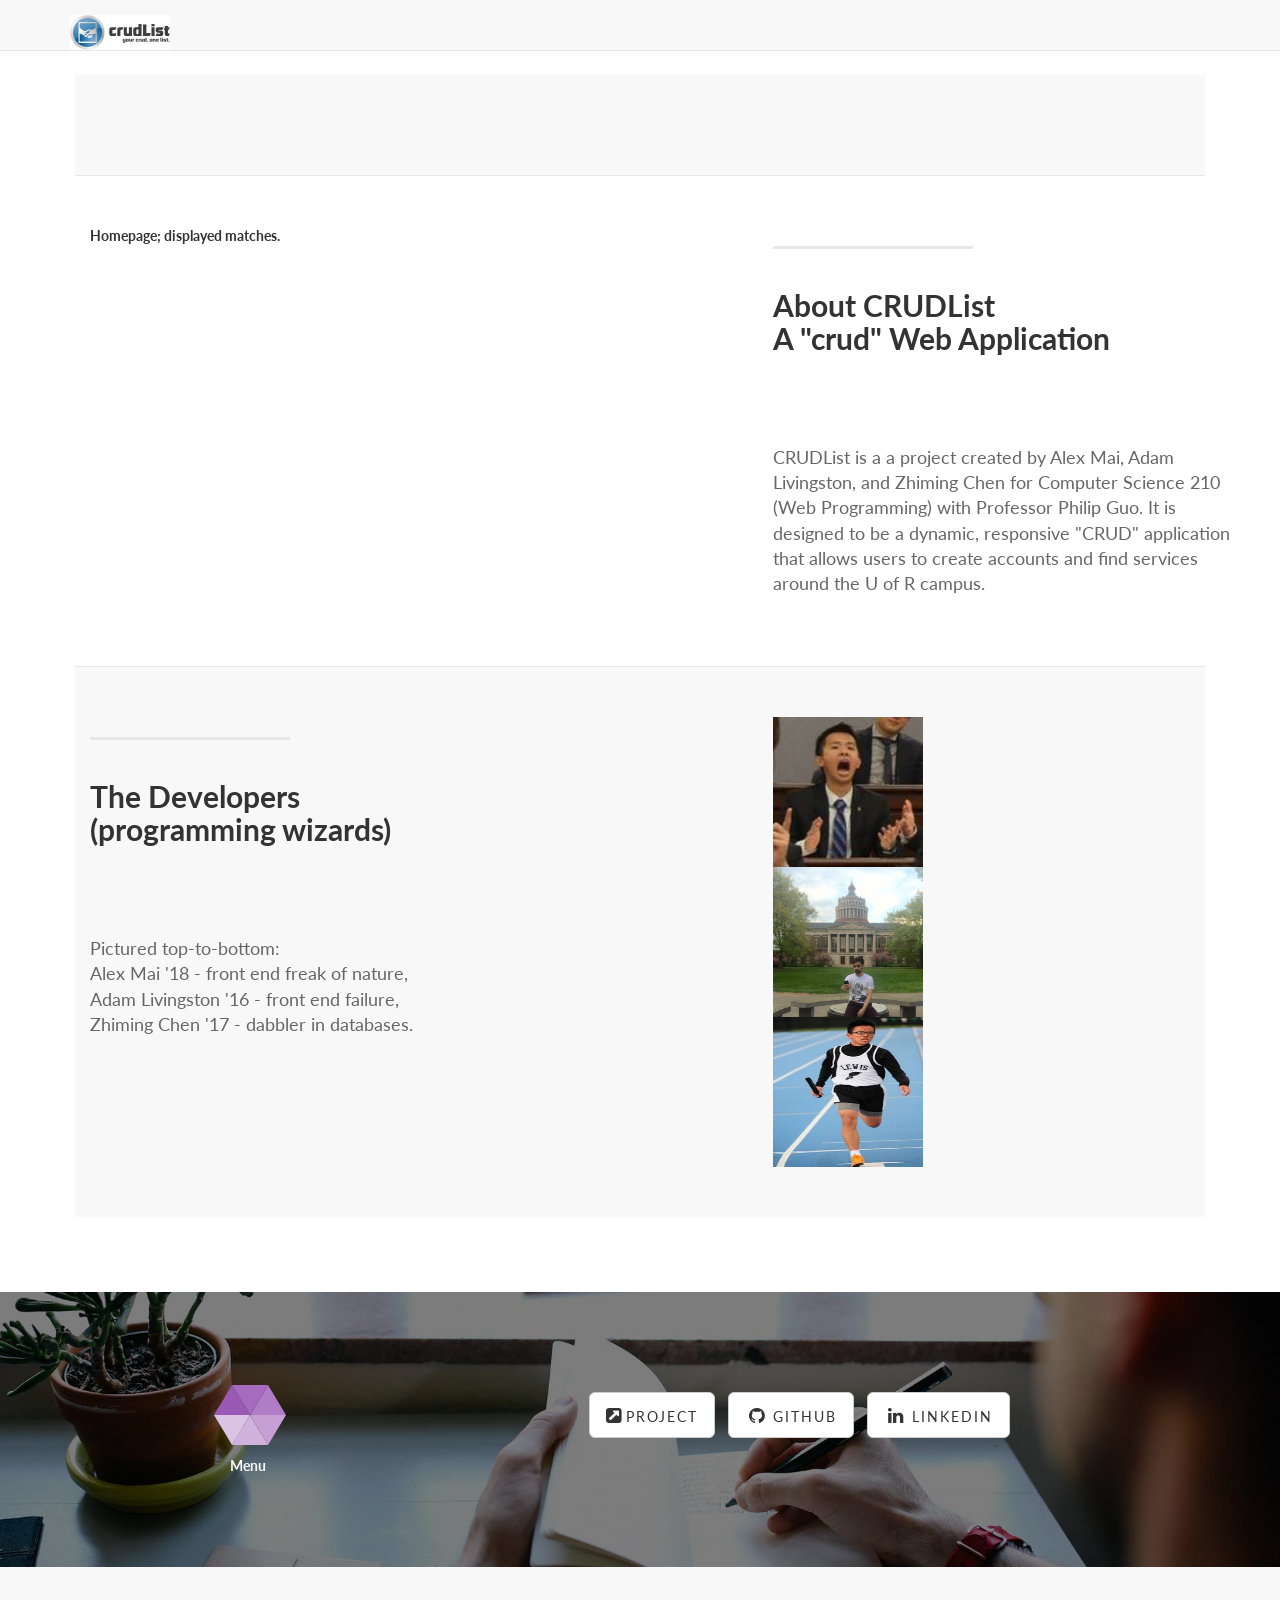
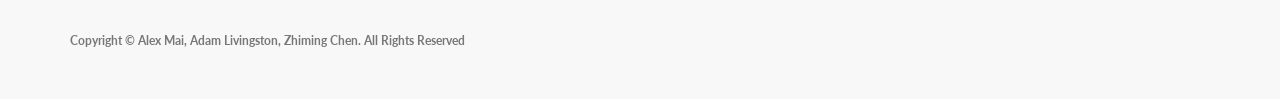
==== about.html @ 7ab37492 "Final Product Z will populate database later." ====
<!DOCTYPE html>
<html lang="en">

<head>

    <title>About</title>
    <meta charset="utf-8">
    <meta http-equiv="X-UA-Compatible" content="IE=edge">
    <meta name="viewport" content="width=device-width, initial-scale=1">
    <meta name="description" content="">
    <meta name="author" content="">

	<link rel="stylesheet"
        href="http://maxcdn.bootstrapcdn.com/bootstrap/3.3.5/css/bootstrap.min.css">

    <!-- Custom CSS -->
    <link href="css/landing-page.css" rel="stylesheet">

    <!-- Custom Fonts -->
    <link href="font-awesome/css/font-awesome.min.css" rel="stylesheet" type="text/css">
    <link href="http://fonts.googleapis.com/css?family=Lato:300,400,700,300italic,400italic,700italic" rel="stylesheet" type="text/css">

    <script src="https://ajax.googleapis.com/ajax/libs/jquery/1.11.3/jquery.min.js"></script>

    <script src="js/bootstrap.js"></script>
    <script src="js/bootstrap.min.js"></script>
    <script
        src="http://maxcdn.bootstrapcdn.com/bootstrap/3.3.5/js/bootstrap.min.js"></script>

    <script type="text/javascript">
        $(document).ready(function() {
            $("#settings").hide();
            $("#wrongCookie").hide();
            $("#logout").hide();
            $("#editsuccess").hide();
            $("#editfail").hide();

            $.ajax({
                url: "/cgi-bin/validateCookie.py",
                type: "GET",
                dataType: "json",
                success: function(data) {
                    console.log(data);
                    if(data.hasCookie==true && data.match==true) {
                        $("#settings").show();
                        $("#logout").show();
                        $(".navbarphoto").attr("src",data['picture']);
                    }
                    else {
                        $("#wrongCookie").show();

                    }
                },
                error: function() {
                    console.log("Error, something happened with cookie validation");
                },
            });
        });
    </script>



 </head>
   
 <body>



 	<!-- Navigation -->
    <nav class="navbar navbar-default navbar-fixed-top topnav" role="navigation">
        <div class="container topnav">
            
            <div class="navbar-header">
                <button type="button" class="navbar-toggle" data-toggle="collapse" data-target="#bs-example-navbar-collapse-1">
                    <span class="sr-only">Toggle navigation</span>
                    <span class="icon-bar"></span>
                    <span class="icon-bar"></span>
                    <span class="icon-bar"></span>
                </button>
                <a class="navbar-brand topnav" href="index.html"><img src="/attachments/logo.jpg" style="max-height: 65px; max-width: 100px;"></a>
            </div>
            <!-- Collect the nav links, forms, and other content for toggling -->
            <div class="collapse navbar-collapse" id="bs-example-navbar-collapse-1">
                <div id="logout">
                    <ul class="nav navbar-nav navbar-right">
                        <li><a href="myprofile.html"><img class = "navbarphoto" src="" style="height:20px;width:20px"> My Profile</a></li>
                        <li><a id="settingsbutton" href="settings.html"><span class="glyphicon glyphicon-lock"></span> Settings</a></li>
                        <li><a id="logoutbutton" href="index.html"><span class="glyphicon glyphicon-off"></span> Logout</a></li>
                        
                    </ul>
                 </div>
            </div>
            <!-- /.navbar-collapse -->
        </div>
        <!-- /.container -->
    </nav>

    <div class="aboutMain" style="padding:75px;">

   
    <div class="content-section-a">

        <div class="container">
            <div class="row">
                
                
            </div>

        </div>
        <!-- /.container -->

    </div>
    <!-- /.content-section-a -->

    <div class="content-section-b">

        <div class="container">

            <div class="row">
                <div class="col-lg-5 col-lg-offset-1 col-sm-push-6  col-sm-6">
                    <hr class="section-heading-spacer">
                    <div class="clearfix"></div>
                    <h2 class="section-heading">About CRUDList<br>A "crud" Web Application</h2>
                    <p class="lead">CRUDList is a a project created by Alex Mai, Adam Livingston, and Zhiming Chen for Computer Science 210 (Web Programming) with Professor Philip Guo. It is designed to be a dynamic, responsive "CRUD" application that allows users to create accounts and find services around the U of R campus.</p>
                </div>
                <div class="col-lg-5 col-sm-pull-6  col-sm-6">
                    
                    <figure>
                        <img class="img-responsive" src="img/webPreview.png" alt="">
                        <figcaption>Homepage; displayed matches.</figcaption>
                    </figure>
                </div>
            </div>

        </div>
        <!-- /.container -->

    </div>
    <!-- /.content-section-b -->

    <div class="content-section-a">

        <div class="container">

            <div class="row">
                <div class="col-lg-5 col-sm-6">
                    <hr class="section-heading-spacer">
                    <div class="clearfix"></div>
                    <h2 class="section-heading">The Developers<br>(programming wizards)</h2>
                    <p class="lead">Pictured top-to-bottom: <br>Alex Mai '18 - front end freak of nature, <br>Adam Livingston '16 - front end failure, <br> Zhiming Chen '17 - dabbler in databases.</p>
                </div>
                <div class="col-lg-5 col-lg-offset-2 col-sm-6">
                    <img class="img-responsive" class="img-circle" style="height:150px;width:150px;"src="img/alex.jpg" alt="">
                    <img class="img-responsive" class="img-circle" style="height:150px;width:150px;"src="img/adam.jpg" alt="">
                    <img class="img-responsive" class="img-circle" style="height:150px;width:150px;"src="img/z.jpg" alt="">

                </div>
            </div>

        </div>
        <!-- /.container -->

    </div>
    <!-- /.content-section-a -->
</div>

    <a  name="contact"></a>
    <div class="banner">

        <div class="container">

            <div class="row">
                <div class="col-lg-4" style="padding-top:75px;">

                    <div class="bod1">
                        
                        <div class='hexagon'>
                          <ul class="menuMod">
                            <li class='polygon_top'>
                              <a href="index.html">Home</a>
                            </li>
                            <li class='polygon_top'></li>
                            <li class='polygon_top'>
                              <a href="myprofile.html">Profile</a>
                            </li>
                            <li class='polygon_bottom'>
                              <a href="settings.html">Settings</a>
                            </li>
                            <li class='polygon_bottom'></li>
                            <li class='polygon_bottom'>
                              <a href="about.html">About</a>
                            </li>
                          </ul>

                        <p>
                            <div class="menuText">
                            Menu
                            </div>
                        </p>

               
                        </div>
                    </div>

                   <!--  <div class="col-lg-3">
                          <h2>Connect to crudList:</h2>
                    </div> -->

                </div>
                
                <div class="col-lg-6">
                    <ul class="list-inline banner-social-buttons">
                        <li>
                            <a href="http://courses.pgbovine.net/csc210/project.htm" class="btn btn-default btn-lg"><i class="fa fa-external-link-square"></i> <span class="network-name">Project</span></a>
                        </li>
                        <li>
                            <a href="https://github.com/zchen364/CRUDList" class="btn btn-default btn-lg"><i class="fa fa-github fa-fw"></i> <span class="network-name">Github</span></a>
                        </li>
                        <li>
                            <a href="#" class="btn btn-default btn-lg"><i class="fa fa-linkedin fa-fw"></i> <span class="network-name">Linkedin</span></a>
                        </li>
                    </ul>
                </div>

            </div>



        </div>
        <!-- /.container -->

    </div>
    <!-- /.banner -->
	

    <!-- Footer -->
    <footer>
        <div class="container">
            <div class="row">
                <div class="col-lg-12">
                 

                    
                  
                    <p class="copyright text-muted small">Copyright &copy; Alex Mai, Adam Livingston, Zhiming Chen. All Rights Reserved</p>
                   
                </div>


            </div>

        </div>

    </footer>

        

       

</body>

</html>
---- css/landing-page.css ----
/*!
 * Start Bootstrap - Landing Page Bootstrap Theme (http://startbootstrap.com)
 * Code licensed under the Apache License v2.0.
 * For details, see http://www.apache.org/licenses/LICENSE-2.0.
 */

body,
html {
    width: 100%;
    height: 100%;
}

body,
h1,
h2,
h3,
h4,
h5,
h6 {
    font-family: "Lato","Helvetica Neue",Helvetica,Arial,sans-serif;
    font-weight: 700;
}

.topnav {
    font-size: 14px; 
}

.lead {
    font-size: 18px;
    font-weight: 400;
}

.intro-header {
    padding-top: 50px; /* If you're making other pages, make sure there is 50px of padding to make sure the navbar doesn't overlap content! */
    padding-bottom: 50px;
    text-align: center;
    color: #f8f8f8;
    background: url(../img/background.jpg) no-repeat center center;
    background-size: cover;
}

.intro-message {
    position: relative;
    padding-top: 20%;
    padding-bottom: 20%;
}

.intro-message > h1 {
    margin: 0;
    text-shadow: 2px 2px 3px rgba(0,0,0,0.6);
    font-size: 5em;
}

.intro-divider {
    width: 400px;
    border-top: 1px solid #f8f8f8;
    border-bottom: 1px solid rgba(0,0,0,0.2);
}

.intro-message > h3 {
    text-shadow: 2px 2px 3px rgba(0,0,0,0.6);
}

@media(max-width:767px) {
    .intro-message {
        padding-bottom: 15%;
    }

    .intro-message > h1 {
        font-size: 3em;
    }

    ul.intro-social-buttons > li {
        display: block;
        margin-bottom: 20px;
        padding: 0;
    }

    ul.intro-social-buttons > li:last-child {
        margin-bottom: 0;
    }

    .intro-divider {
        width: 100%;
    }
}

.network-name {
    text-transform: uppercase;
    font-size: 14px;
    font-weight: 400;
    letter-spacing: 2px;
}

.content-section-a {
    padding: 50px 0;
    background-color: #f8f8f8;
}

.content-section-b {
    padding: 50px 0;
    border-top: 1px solid #e7e7e7;
    border-bottom: 1px solid #e7e7e7;
}

.section-heading {
    margin-bottom: 30px;
}

.section-heading-spacer {
    float: left;
    width: 200px;
    border-top: 3px solid #e7e7e7;
}

.banner {
    padding: 100px 0;
    color: #f8f8f8;
    background: url(../img/banner-bg.jpg) no-repeat center center;
    background-size: cover;
}

.banner h2 {
    margin: 0;
    text-shadow: 2px 2px 3px rgba(0,0,0,0.6);
    font-size: 3em;
}

.banner ul {
    margin-bottom: 0;
}

.banner-social-buttons {
    float: right;
    margin-top: 0;
}

@media(max-width:1199px) {
    ul.banner-social-buttons {
        float: left;
        margin-top: 15px;
    }
}

@media(max-width:767px) {
    .banner h2 {
        margin: 0;
        text-shadow: 2px 2px 3px rgba(0,0,0,0.6);
        font-size: 3em;
    }

    ul.banner-social-buttons > li {
        display: block;
        margin-bottom: 20px;
        padding: 0;
    }

    ul.banner-social-buttons > li:last-child {
        margin-bottom: 0;
    }
}

footer {
    padding: 50px 0;
    background-color: #f8f8f8;
}

p.copyright {
    margin: 15px 0 0;
}



<!-- 
autor: Marco Barría 
https://twitter.com/marco_bf

Following code taken from above author
--> 
@import url(http://fonts.googleapis.com/css?family=Lato:300);

html,
.bod1 {
  min-height: 100%;
  -webkit-font-smoothing: antialiased;

}

.bod1 {
  background: #404853;
  font-family: 'Lato', sans-serif;
  font-weight: 300;
}

a {
  text-decoration: none;
}

.menuMod {
  margin: 0;
  padding: 0;
  width: 100%;
}

.menuText{
    font-family: "Lato","Helvetica Neue",Helvetica,Arial,sans-serif;
    font-weight: 700;
    padding-left:10px;
}

li {
  list-style-type: none;
}

/*=================================== container 
*/

.hexagon {
  position: absolute;
  top: 50%;
  left: 50%;
  margin-top: -30px;
  margin-left: -30px;
  width: 60px;
  transform-origin: center;
  transform: scale(1.00005); /* hack Firefox smooth edge */
}

/*=================================== top and bottom triangle
*/

.polygon_top,
.polygon_bottom {
  border-left: 18px solid transparent;
  border-right: 18px solid transparent;
  position: absolute;
  width: 0;
  height: 0;
  transition: width 0.3s ease-in-out, border 0.1s linear, border-radius 0.5s ease-in-out;
}

.polygon_top a,
.polygon_bottom a {
  color: rgba(55, 55, 55, 0);
  display: block;
  font-size: 0em;
  text-transform: uppercase;
  width: 100%;
  transition: color, font-size 0.3s;
}

.polygon_top:nth-child(1),
.polygon_top:nth-child(3),
.polygon_bottom:nth-child(4),
.polygon_bottom:nth-child(6) {
  cursor: pointer;
}

.polygon_top:nth-child(1):hover > a,
.polygon_top:nth-child(3):hover > a,
.polygon_bottom:nth-child(4):hover > a,
.polygon_bottom:nth-child(6):hover > a {
  color: #373737;
  font-size: 1em;
}

.polygon_top:nth-child(1) {
  border-bottom: 30px solid #9b59b6;
  right: 0;
  transform: translateX(-30px) translateY(-15px);
}

.polygon_top:nth-child(1):hover {
  border-radius: 4px 0 0 4px;
  border-left: 18px solid #9b59b6;
  width: 120px;
  z-index: 100;
}
.polygon_top:nth-child(1) > a {
  line-height: 30px;
}

.polygon_top:nth-child(2) {
  border-bottom: 30px solid #d0b2dd;
  transform: translateX(12px) translateY(15px);
}

.polygon_top:nth-child(3) {
  border-bottom: 30px solid #b07cc6;
  left: 0;
  transform: translateX(30px) translateY(-15px);
}

.polygon_top:nth-child(3):hover {
  border-radius: 0 4px 4px 0;
  border-right: 18px solid #b07cc6;
  width: 120px;
  z-index: 100;
}

.polygon_top:nth-child(3) > a {
  text-align: right;
  line-height: 30px;
}

.polygon_bottom:nth-child(4) {
  border-top: 30px solid #dbc3e5;
  right: 0;
  transform: translateX(-30px) translateY(15px);
}

.polygon_bottom:nth-child(4):hover {
  border-radius: 4px 0 0 4px;
  border-left: 18px solid #dbc3e5;
  width: 120px;
  z-index: 100;
}

.polygon_bottom:nth-child(4) > a {
  text-align: left;
  line-height: 30px;
  margin-top: -30px;
}

.polygon_bottom:nth-child(5) {
  border-top: 30px solid #a66bbe;
  transform: translateX(12px) translateY(-15px);
}

.polygon_bottom:nth-child(6) {
  border-top: 30px solid #c6a0d5;
  transform: translateX(30px) translateY(15px);
}

.polygon_bottom:nth-child(6):hover {
  border-radius: 0 4px 4px 0;
  border-right: 18px solid #c6a0d5;
  width: 120px;
  z-index: 100;
}

.polygon_bottom:nth-child(6) > a {
  text-align: right;
  line-height: 30px;
  margin-top: -30px;
}

p{
  color: #666;
  cursor:default;
  font-size:0.8em;
  margin-top:5em;
  user-select: none;
}
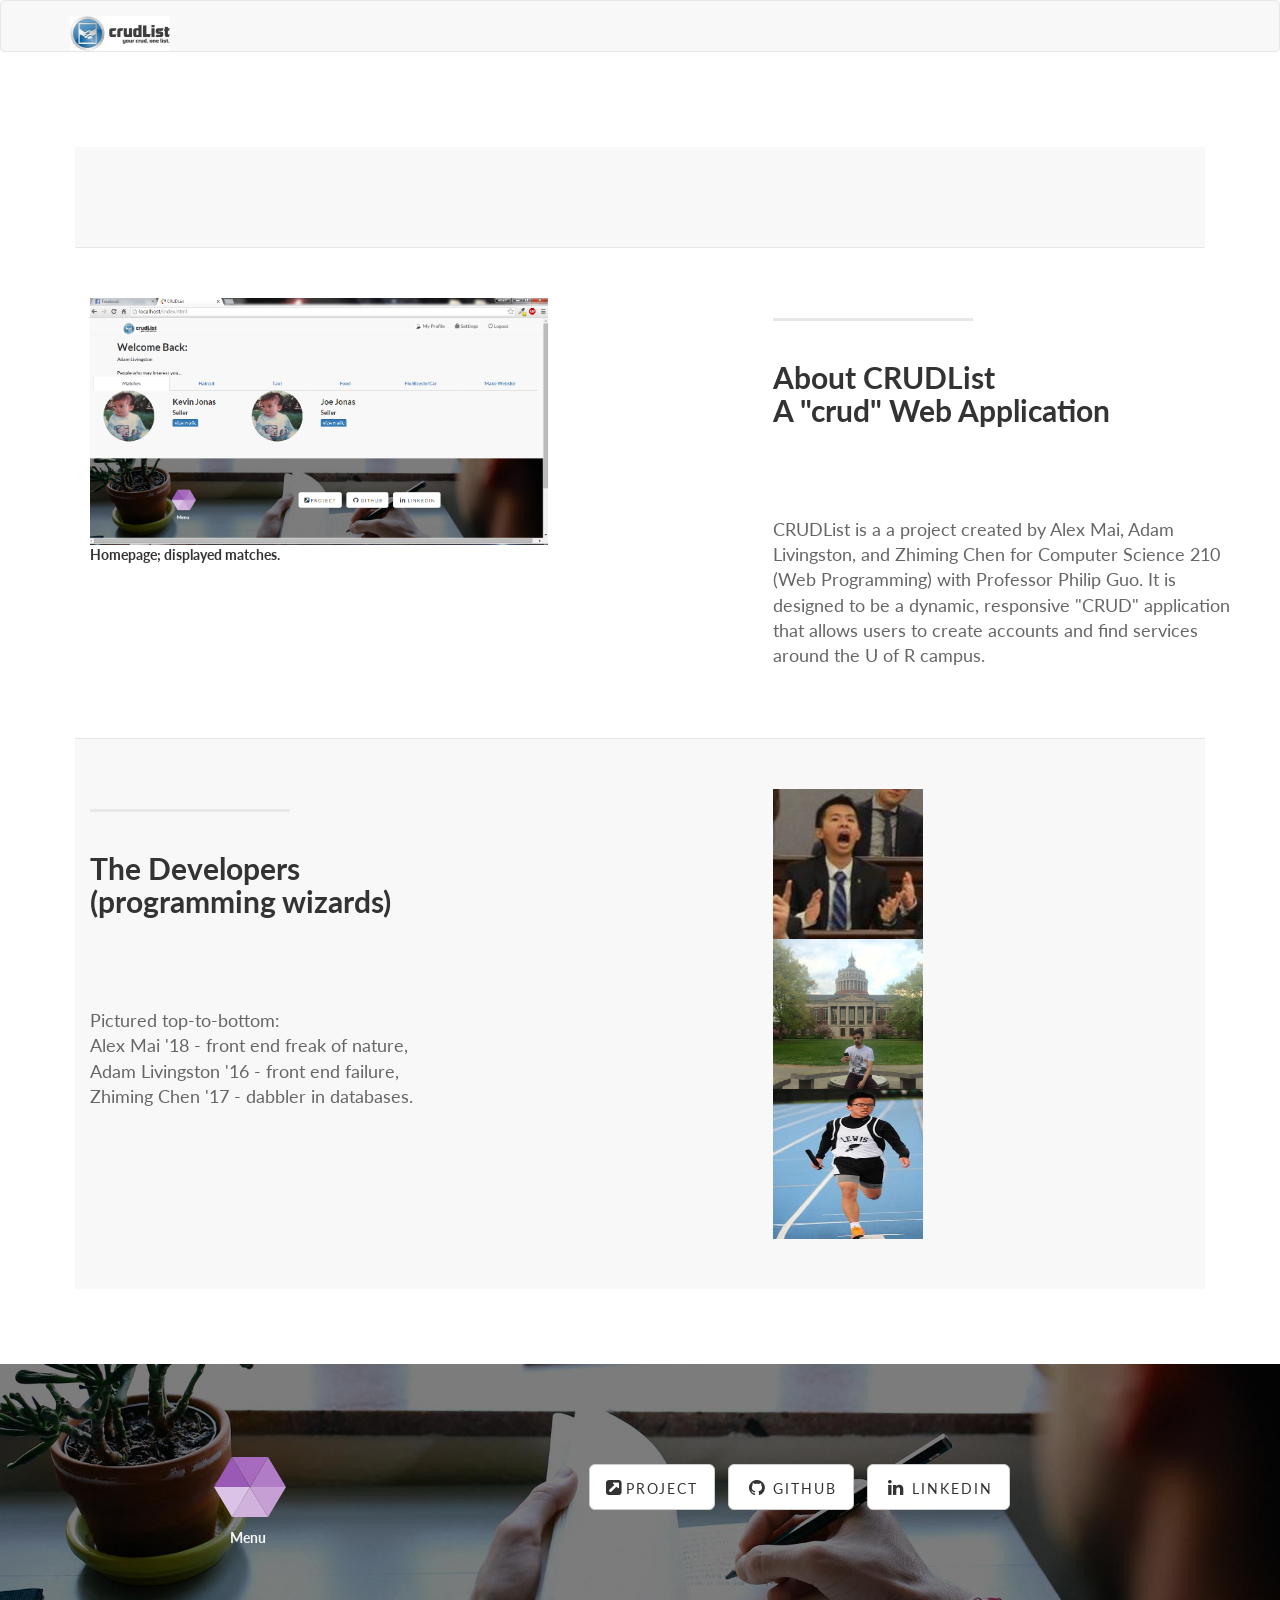
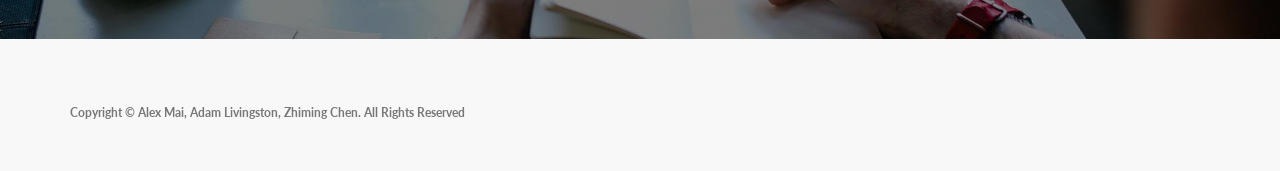
==== commit 5dca1f3b: "12/18 - Case insensitive email - Fixed some Google Maps error - Fixed Facebook showing bug" ====
--- a/about.html
+++ b/about.html
@@ -2,13 +2,12 @@
 <html lang="en">
 
 <head>
-
+    <meta name="viewport" content="width=device-width, initial-scale=1">
     <title>About</title>
     <meta charset="utf-8">
     <meta http-equiv="X-UA-Compatible" content="IE=edge">
-    <meta name="viewport" content="width=device-width, initial-scale=1">
-    <meta name="description" content="">
-    <meta name="author" content="">
+    <meta name="description" content="about the creators of crudlist">
+    <meta name="author" content="alex mai">
 
 	<link rel="stylesheet"
         href="http://maxcdn.bootstrapcdn.com/bootstrap/3.3.5/css/bootstrap.min.css">
@@ -36,7 +35,7 @@
             $("#editfail").hide();
 
             $.ajax({
-                url: "/cgi-bin/validateCookie.py",
+                url: "cgi-bin/validateCookie.py",
                 type: "GET",
                 dataType: "json",
                 success: function(data) {
@@ -58,16 +57,11 @@
         });
     </script>
 
-
-
  </head>
    
  <body>
-
-
-
  	<!-- Navigation -->
-    <nav class="navbar navbar-default navbar-fixed-top topnav" role="navigation">
+    <nav class="navbar navbar-default topnav" role="navigation">
         <div class="container topnav">
             
             <div class="navbar-header">
@@ -77,7 +71,7 @@
                     <span class="icon-bar"></span>
                     <span class="icon-bar"></span>
                 </button>
-                <a class="navbar-brand topnav" href="index.html"><img src="/attachments/logo.jpg" style="max-height: 65px; max-width: 100px;"></a>
+                <a class="navbar-brand topnav" href="index.html"><img src="attachments/logo.jpg" style="max-height: 65px; max-width: 100px;"></a>
             </div>
             <!-- Collect the nav links, forms, and other content for toggling -->
             <div class="collapse navbar-collapse" id="bs-example-navbar-collapse-1">
@@ -202,10 +196,6 @@
                         </div>
                     </div>
 
-                   <!--  <div class="col-lg-3">
-                          <h2>Connect to crudList:</h2>
-                    </div> -->
-
                 </div>
                 
                 <div class="col-lg-6">
@@ -214,10 +204,10 @@
                             <a href="http://courses.pgbovine.net/csc210/project.htm" class="btn btn-default btn-lg"><i class="fa fa-external-link-square"></i> <span class="network-name">Project</span></a>
                         </li>
                         <li>
-                            <a href="https://github.com/zchen364/CRUDList" class="btn btn-default btn-lg"><i class="fa fa-github fa-fw"></i> <span class="network-name">Github</span></a>
+                            <a href="https://github.com/Thealexmai/CRUDList" class="btn btn-default btn-lg"><i class="fa fa-github fa-fw"></i> <span class="network-name">Github</span></a>
                         </li>
                         <li>
-                            <a href="#" class="btn btn-default btn-lg"><i class="fa fa-linkedin fa-fw"></i> <span class="network-name">Linkedin</span></a>
+                            <a href="https://www.linkedin.com/in/thealexmai" class="btn btn-default btn-lg"><i class="fa fa-linkedin fa-fw"></i> <span class="network-name">Linkedin</span></a>
                         </li>
                     </ul>
                 </div>
@@ -238,25 +228,11 @@
         <div class="container">
             <div class="row">
                 <div class="col-lg-12">
-                 
-
-                    
-                  
                     <p class="copyright text-muted small">Copyright &copy; Alex Mai, Adam Livingston, Zhiming Chen. All Rights Reserved</p>
-                   
-                </div>
-
-
-            </div>
-
-        </div>
-
+                </div>
+            </div>
+        </div>
     </footer>
-
-        
-
-       
-
 </body>
 
 </html>
